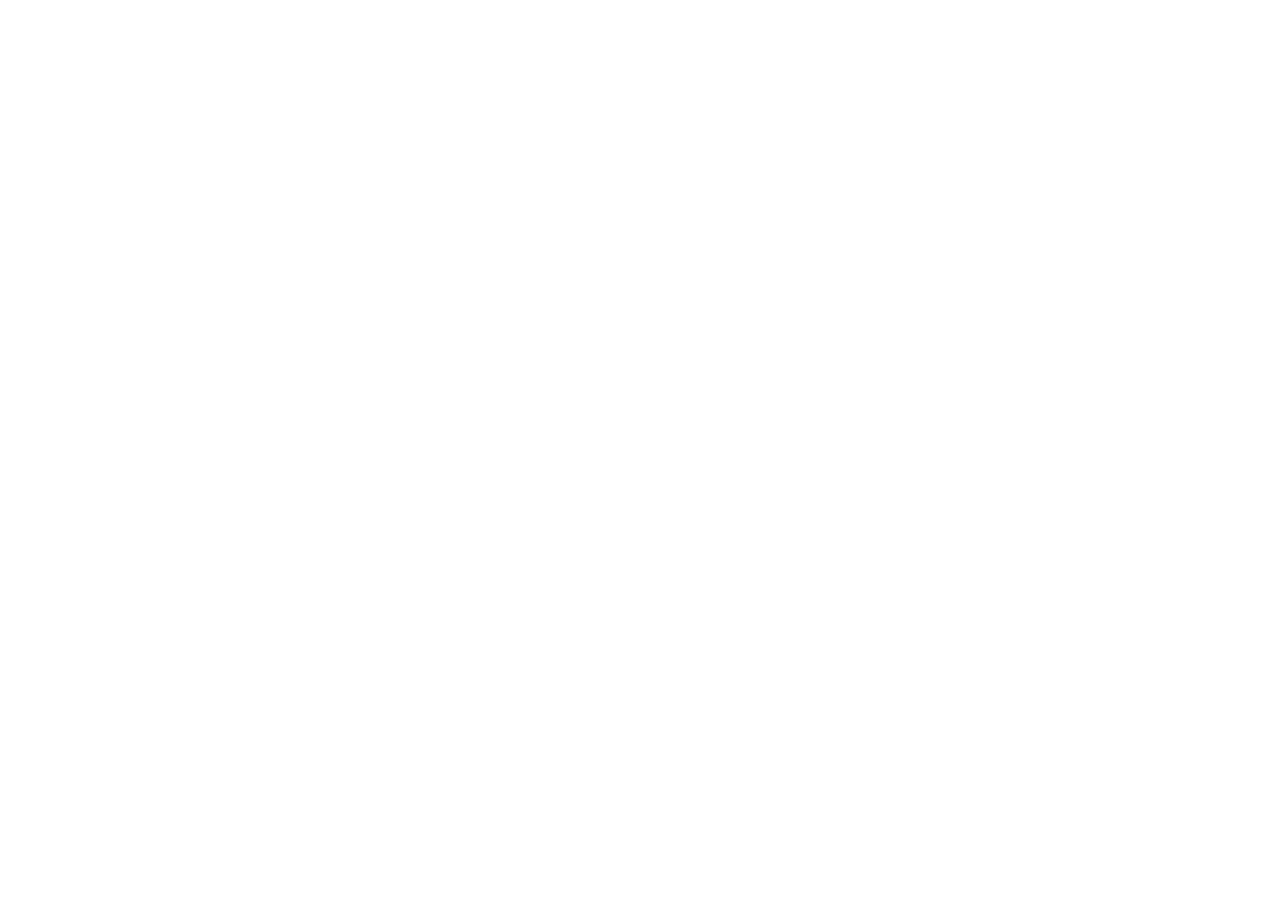
==== 03-lection1/01-button/index.html @ 83dede90 "Added task Кнопка" ====
<!DOCTYPE html>
<!-- Страница с кнопкой -->
<html lang="ru">
    <head>
        <link rel="stylesheet" href="../../assets/css/main.css">
        <link rel="stylesheet" href="./button.css">
    </head>
    <body>

    </body>
</html>
---- 03-lection1/01-button/button.css ----
/* Стилизация кнопки */
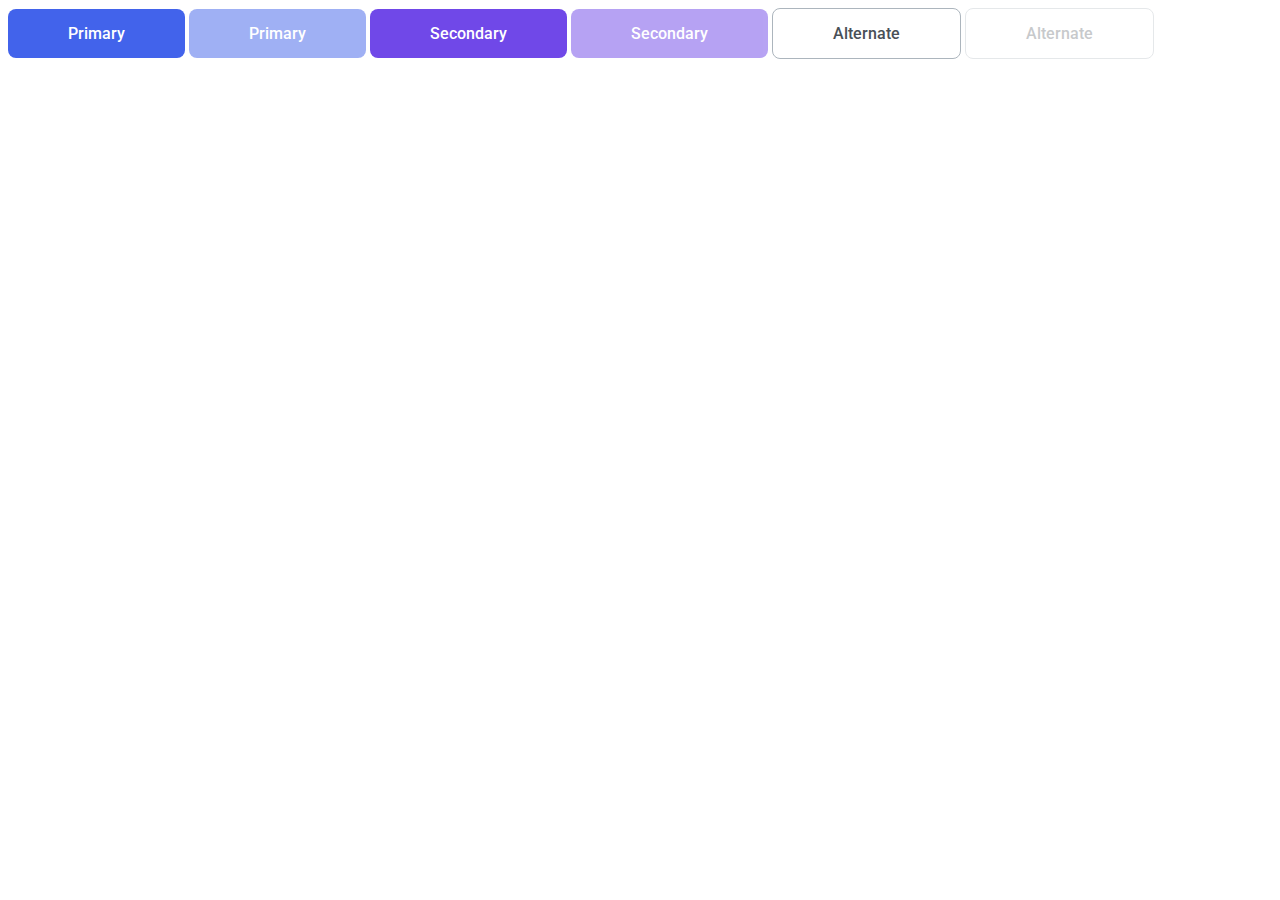
==== commit ca8beb24: "аккордион и кнопки" ====
--- a/03-lection1/01-button/index.html
+++ b/03-lection1/01-button/index.html
@@ -2,10 +2,18 @@
 <!-- Страница с кнопкой -->
 <html lang="ru">
     <head>
+        <link rel="preconnect" href="https://fonts.googleapis.com">
+        <link rel="preconnect" href="https://fonts.gstatic.com" crossorigin>
+        <link href="https://fonts.googleapis.com/css2?family=Roboto:ital,wght@0,100;0,300;0,400;0,500;0,700;0,900;1,100;1,300;1,400;1,500;1,700;1,900&display=swap" rel="stylesheet">
         <link rel="stylesheet" href="../../assets/css/main.css">
         <link rel="stylesheet" href="./button.css">
     </head>
     <body>
-
+        <button class="button button_primary">Primary</button>
+        <button class="button button_primary" disabled>Primary</button>
+        <button class="button button_secondary">Secondary</button>
+        <button class="button button_secondary" disabled>Secondary</button>
+        <button class="button button_alternate">Alternate</button>
+        <button class="button button_alternate" disabled>Alternate</button>
     </body>
 </html>
--- a/assets/css/main.css
+++ b/assets/css/main.css
@@ -0,0 +1,26 @@
+@import '../fonts/fonts.css';
+
+:root {
+    --white: #ffffff;
+    --black: #212429;
+    --pink: #F784AD;
+    --purple: #7048E8;
+    --plum: #5028C6;
+    --blue: #4263EB;
+    --sapphire: #2342C0;
+    --red: #F03D3E;
+    --grey-1: #F8F9FA;
+    --grey-2: #DDE2E5;
+    --grey-3: #ACB5BD;
+    --grey-4: #495057;
+
+    --error: var(--red);
+    --success: var(--blue);
+
+    --primary: var(--blue);
+    --secondary: var(--purple);
+}
+
+* {
+    font-family: 'Roboto', sans-serif;
+}
--- a/03-lection1/01-button/button.css
+++ b/03-lection1/01-button/button.css
@@ -1 +1,65 @@
 /* Стилизация кнопки */
+@import url(/assets/css/main.css);
+
+.button {
+    font-size: 16px;
+    font-weight: 500;
+    border-radius: 8px;
+}
+.button_primary {
+    background: var(--blue);
+    transition: opacity 200ms ease-in-out, background 200ms ease-in-out;
+    padding: 15px 60px;
+    color:var(--white);
+    border: transparent;
+    cursor: pointer;
+}
+.button_primary:hover {
+    background: var(--sapphire);
+}
+.button_primary:disabled {
+    background: var(--blue);
+    opacity: 0.5;
+    padding: 15px 60px;
+    color:var(--white);
+    border: transparent;
+    cursor: not-allowed;
+}
+.button_secondary {
+    background: var(--purple);
+    transition: opacity 200ms ease-in-out, background 200ms ease-in-out;
+    padding: 15px 60px;
+    color:var(--white);
+    border: transparent;
+    cursor: pointer;
+}
+.button_secondary:hover {
+    background: var(--plum);
+}
+.button_secondary:disabled {
+    background: var(--purple);
+    opacity: 0.5;
+    padding: 15px 60px;
+    color:var(--white);
+    border: transparent;
+    cursor: not-allowed;
+}
+.button_alternate {
+    background: var(--white);
+    transition: opacity 200ms ease-in-out, background 200ms ease-in-out;
+    padding: 15px 60px;
+    color:var(--grey-4);
+    border: 1px solid var(--grey-3);
+    cursor: pointer;
+}
+.button_alternate:hover {
+    border: 1px solid var(--black);
+}
+.button_alternate:disabled {
+    background: var(--white);
+    opacity: 0.3;
+    border: 1px solid var(--grey-3);
+    padding: 15px 60px;
+    color:var(--grey-4);
+    cursor: not-allowed;
+}
